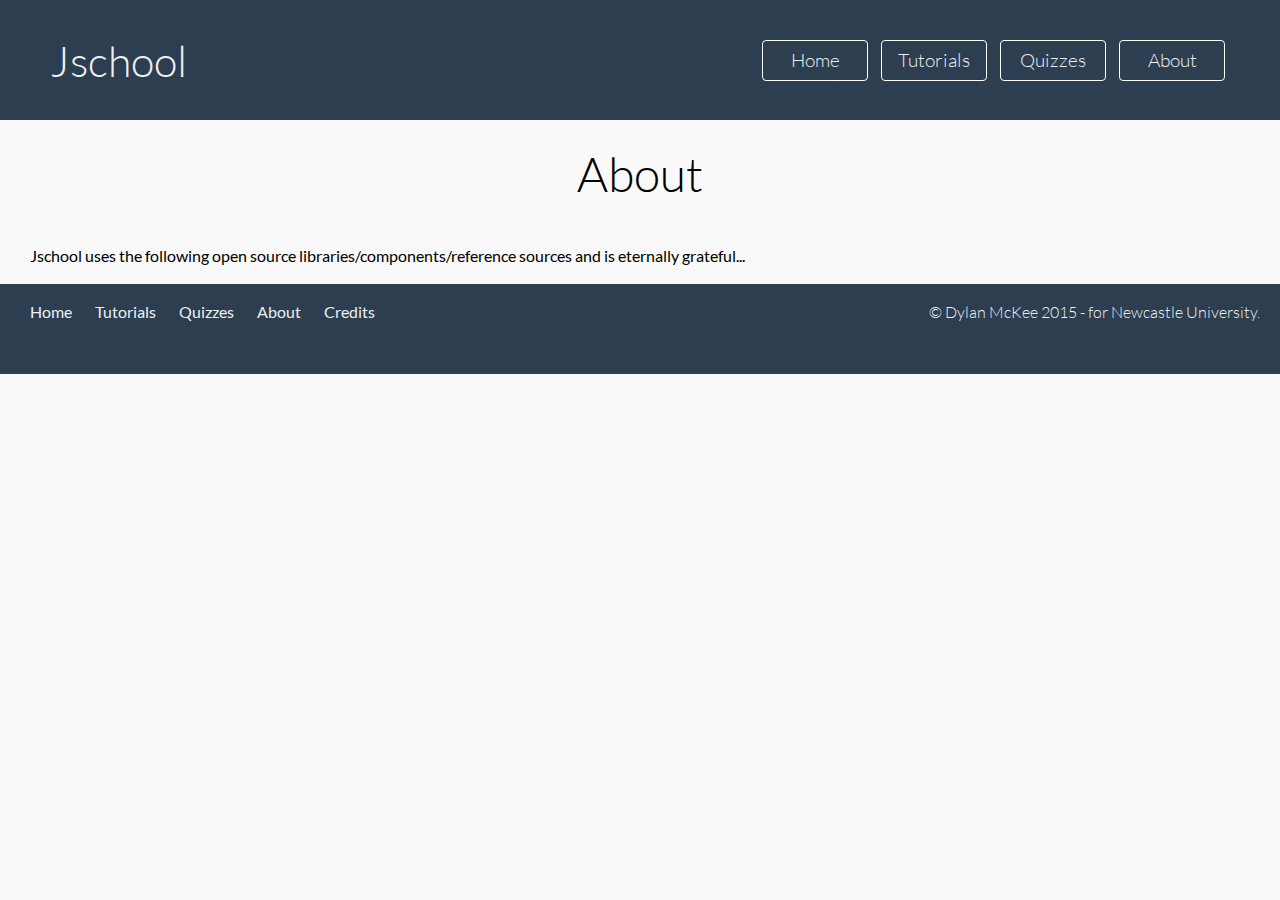
==== about.html @ 1df5b049 "About page" ====
<!DOCTYPE html>
<html>
  <head>
    <meta charset="utf-8">
    <title>About | Jschool</title>
    <link type="text/css" rel="stylesheet" href="css/style.css">
    <link rel="shortcut icon" href="images/js-icon.png" type="image/x-icon">
  </head>
  <body>
    <header>
        <!-- Page header containing logo/site title, with a navbar
        nested inside of it-->
        <a href="index.html"><h1 id="header-logo">Jschool</h1></a>

        <!-- Navbar in the semantically nice nav element -->
        <nav>
            <ul>
                <li><a href="index.html">Home</a></li>
                <li><a href="index.html#tutorial-section">Tutorials</a></li>
                <li><a href="quizzes.html">Quizzes</a></li>
                <li><a href="about.html">About</a></li>
            </ul>
        </nav>
    </header>

    <section class="lead">
        <h1>About</h1>
    </section>

    <section>
        <p>Jschool uses the following open source libraries/components/reference sources and is eternally grateful...</p>
    </section>


    <!-- Consistent footer containing links and other information -->
    <footer>
        <ul>
            <li><a href="index.html">Home</a></li>
            <li><a href="index.html#tutorial-section">Tutorials</a></li>
            <li><a href="quizzes.html">Quizzes</a></li>
            <li><a href="about.html">About</a></li>
            <li><a href="credits.html">Credits</a></li>
        </ul>
        <p>&copy; Dylan McKee 2015 - for Newcastle University.</p>
    </footer>

    <!-- linking JavaScript at the end for page load speed benefits.
        Using RequireJS has meant that I only need to link one file into the actual
        HTML, allowing my HTML to be semantically beautiful.
        I can also load JavaScript in Async, which is ideal to speed up loading,
        again thanks to RequireJS.
    -->
    <script data-main="js/main" type="text/javascript" src="js/lib/require.js" async></script>
  </body>
</html>
---- css/style.css ----
/* style.css is a stylesheet for the Jschool website,
    created by Dylan McKee on 15/04/2015  */

/* Using imports in the CSS file to keep my HTML as semantically clean as possible
    and not clutter it up with link tags */
/* Import reset stylesheet (taken from http://meyerweb.com/eric/tools/css/reset/) */
@import url("reset.css");


/* Import font dependencies from the fonts stylesheet */
@import url("fonts.css");

/* Body styles affect everything in the document - so very simply setting background-color and font up */
body {

    /* A slightly off white background colour, in keeping with flat design */
    background-color: #f9f9f9;

    /* Web safe modern font stack */
    font-family: 'Lato';
}

/* The header section is at the top of every page and contains logo and nav, in a coloured 'banner' */
header {
    /* A dark blue background for the banner, with some padding around it to give it proper shape/size */
    background-color: #2c3e50;
    /* the header needs a minimum height so that desktop sized screens display it properly */
    min-height: 70px;
    /* some padding means logos/links don't collide with the sides of the viewport */
    padding: 10px 50px;
    padding-top: 40px;
}

/* Navigation element is present within the header tag on every page and contains a list of nav links */
nav {
    /* nav needs to be displayed to the right of the logo within the banner, so display inline where there's space */
    display: inline;
    font-weight: 300;
}

/* header logo is the large logo on the top left of the page within the header banner */
#header-logo {
    /* give it a large thin font, with light colour to contrast with the dark blue banner background */
    color: #ecf0f1;
    font-size: 32pt;
    display: inline;
    font-weight: 300;
}

/* links within the header don't want an ugly underline, they simply need a nice visible white colour */
header a {
    text-decoration: none;
    color: #ecf0f1;
}

/* the navigation links must be floated to the right of the logo, and the list they're in doesn't require style (in the way of bullet points) */
nav ul {
    list-style: none;
    float: right;
}

/* nagiation 'list' items need to display inline next to each other, with a button style box around them, with rounded corners, and the link title in the center */
nav ul li {
    display: inline-block;
    font-size: 14pt;
    padding: 10px;
    border: 1px white solid;
    border-radius: 4px;
    margin-left: 5px;
    margin-right: 5px;
    min-width: 84px;
    text-align: center;
}

/* navigation link buttons need to change their background colour when hovered over to show they're selected */
nav ul li:hover {
    background-color: #34495e;
}

/* the footer is a banner bar present at the bottom of every page, with the same colour as the header banner */
footer {
    min-height: 50px;
    background-color: #2c3e50;
    color: #ecf0f1;
    padding: 20px;
}

/* the footer paragraph contains credit notice, and must be in a light font on teh right hand side,
    aligned vertiacally with the links on the left hand of the footer (when on a desktop sized viewport) */
footer p {
    font-weight: 200;
    float: right;
    text-align: right;
    position: relative;
    top: -16px;
}

/* footer links are displayed in a horizontal manner with some seperation between them */
footer > ul > li {
    display: inline;
    margin-left: 10px;
    margin-right: 10px;
}

/* footer links need to be visable on a dark background, and don't want any underlining */
footer a {
    text-decoration: none;
    font-weight: normal;
    color: #ecf0f1;
}

/* hovered footer links go a little lighter to show the user they're hovered */
footer a:hover {
    color: #f9f9f9;
}

/* sections all require some padding to ensure their contents don't bump into the walls
    of the viewport in any manner */
section {
    padding: 20px 30px;
}

/* A good size heading, with padding around it to give extra prominence */
h1 {
    font-size: 36pt;
    padding-top: 10px;
    padding-bottom: 10px;
}

/* lead text needs to be large and light, and centered, for prominence */
.lead {
    text-align: center;
    font-weight: 300;
    font-size: 16pt;
}

/* individual paragraph elements want extra spacing (vertically) to make them
    more readable */
.lead p {
    padding-top: 5px;
    padding-bottom: 5px;
}

/* all section links should be in a dark blue colour, with bold text, but no underline */
section a {
    color: #2c3e50;
    text-decoration: none;
    font-weight: bolder;
}

/* change to being underlined on hover to show their state to the user */
section a:hover {
    text-decoration: underline;
}

/* the grid is to contain div's - tiled out from the center */
.grid {
    text-align: center;
}

/* divs within the grid must have a max width suitable for small screens,
    and must display inline-block (to physically be in grid form, resizable
    as the browser resizes). They have a dark blue border around them, with
    rounded corners */
.grid > div {
    max-width: 300px;
    width: 100%;
    border: 1px #2c3e50 solid;
    padding: 20px;
    margin: 10px 10px;
    border-radius: 5px;
    display: inline-block;
    vertical-align: top;
}

/* grid items have a prominent bold heading */
.grid > div > h3 {
    font-size: 16pt;
    font-weight: bold;
    text-align: center;
    margin-bottom: 10px;
}

/* text needs spaced properly between the grid item's heading and borders */
.grid > div > p {
    margin-top: 20px;
    margin-bottom: 30px;
}


#tutorial-section > div > div > i{
    color: #f9f9f9;
    background-color: #2c3e50;
    padding: 20px;
    border-radius: 10px;
    font-size: 40px;
    min-width: 40px;
}

/* a re-usable rounded button to apply to link elements, with a green background colour */
.rounded-button {
    background-color: #27ae60;
    text-transform: uppercase;
    color: #f9f9f9;
    padding: 10px 35px;
    border: 1px #f9f9f9 solid;
    border-radius: 20px;
    text-decoration: none;
    font-weight: 200;
}

/* the button turns a lighter green when hoevered, and its text goes bolder (but not underlined) */
.rounded-button:hover {
    background-color: #2ecc71;
    text-decoration: none;
    font-weight: bolder;
}

/* Quiz styles */
/* question text is to contain the text for the question - medium weighted, fairly large */
#question-text {
    font-weight: 400;
    font-size: 26pt;
    margin-top: 20px;
}

/* the title of the quiz - large, bold, prominent */
#quiz-title {
    margin-bottom: 20px;
    font-weight: bold;
    font-size: 35pt;
}

/* a slightly rounded, wide button - to hold possible quiz answer choices */
.answer-button, .answer-button:visited {
    text-align: center;
    padding: 10px;
    font-weight: 200;
    font-size: 14pt;
    background-color: #34495e;
    color: #f9f9f9;
    border-radius: 5px;
    margin-top: 10px;
    margin-bottom: 10px;
    display: block;
    text-decoration: none;
    margin-left: auto;
    margin-right: auto;
    max-width: 350px;
}

/* the button goes a ligter blue when hovered over to indicate to the user that they're about to select that answer */
.answer-button:hover {
    background-color: #4C6C8B;
}

/* a section below the quiz that contains the quiz question number, in the center */
#progress-update {
    text-align: center;
    font-weight: 200;
}

/* the progress bar in the progress section doesn't want to be *too* wide */
#progress-update > progress{
    max-width: 300px;
}

/* quiz completion styles */
#quiz-complete {
    text-align: center;
    font-weight: 200;
}

#quiz-complete > p {
    font-size: 28pt;
    padding: 20px;
}

#quiz-complete #result-saved-string {
    font-size: 15pt;
}

#quiz-complete > a {
    font-size: 16pt;
    font-weight: 200;
    text-decoration: none;
    color: #2c3e50;
}

#social-links a {
    padding: 15px;
    color: #f9f9f9;
    margin-right: 10px;
    border-radius: 5px;
    text-decoration: none;
    width: 100%;
    max-width: 180px;
    display: inline-block;
    margin-bottom: 10px;
}

#social-links a#facebook-button {
    background-color: #3b5998;
}

#social-links a#twitter-button {
    background-color: #55acee;
}

#quiz-complete > i {
    /* colour a nice flat green colour since it's a positive icon */
    color: #2ecc71;
    font-size: 90pt;
}

#social-links {
    padding: 20px;
}

/* Quizzes page styles */
.quiz-status {
    color: #27ae60;
    font-weight: 200;
}

#quiz-clear-section {
    text-align: center;
    margin: 20px;
}


.red-button {
    background-color: #c0392b;
}

.red-button:hover {
    background-color: #e74c3c;
}

/* Credits */
/* define rolling credits that look like movie credits, scrolling down from the
    top of the screen (then stopping) */
@-webkit-keyframes creditroll {
    from {top: -100%;}
    to {top: 0;}
}

@keyframes creditroll {
    from {top: -100%;}
    to {top: 0;}
}

/* a container for the scrolling credits, position relative (to contain the
    position absolute credits), and with a concrete height so the animations
    can work properly */
#scrolling-credits {
    overflow: hidden;
    position: relative;
    height: 420px;
}

/* the div is what actually scrolls - by applying the creditroll animation defined
    above. Position absolute to make the 'top' property work as required,
    and width set to provide sufficient padding at runtime thanks to the
    CSS3 calc function */
#scrolling-credits > div {
    position: absolute;
    text-align: center;
    margin-left: auto;
    margin-right: auto;
    width: calc(100% - 50px);
    line-height: 200%;
            -webkit-animation-name: creditroll;
                    animation-name: creditroll;
            -webkit-animation-duration: 3s;
                    animation-duration: 3s;
                    -webkit-animation-direction: forwards;
                            animation-direction: forwards;

}

/* style the credit's text up */
#scrolling-credits > div > p {
    font-weight: 200;
    font-size: 16pt;

}

/* Generic animations - cross browser support prefixes generated with http://pleeease.io/play/ */
/* define the fade out animations */
@-webkit-keyframes fadeout {
    from {opacity: 1;filter: alpha(opacity=100);}
    to {opacity: 0;filter: alpha(opacity=0);}
}

@keyframes fadeout {
    from {opacity: 1;filter: alpha(opacity=100);}
    to {opacity: 0;filter: alpha(opacity=0);}
}

/* a generic class that performs the fade out animation defined above */
.fade-out {
    -webkit-animation-name: fadeout;
            animation-name: fadeout;
    -webkit-animation-direction: forwards;
            animation-direction: forwards;
    -webkit-animation-duration: 1s;
            animation-duration: 1s;
}

/* define the fade in animations */
@-webkit-keyframes fadein {
    from {opacity: 0;filter: alpha(opacity=0);}
    to {opacity: 100;filter: alpha(opacity=1);}
}

@keyframes fadein {
    from {opacity: 0;filter: alpha(opacity=0);}
    to {opacity: 100;filter: alpha(opacity=1);}
}

/* a generic class that performs the fade in animation defined above */
.fade-in {
    -webkit-animation-name: fadein;
            animation-name: fadein;
    -webkit-animation-direction: forwards;
            animation-direction: forwards;
    -webkit-animation-duration: 1s;
            animation-duration: 1s;
}


/* Media queries for screens smaller than standard desktop */
@media screen and (max-width: 745px) {
    /* below 745px, a collision between links and credit in the footer occurs,
        stop this from happening by displaying it in a block instead of floating */
    footer p {
        margin-top: 16px;
        float: none;
        text-align: center;
        position: inherit;
    }

    /* display the list of links in block form, centered, with a decent amount of spacing between them vertically */
    footer > ul > li {
        text-align: center;
        margin-right: 10px;
        display: block;
        margin-top: 10px;
    }

    /* display the nav links in the header in block form, unfloated, with some vertical spacing between them */
    nav ul {
        float: none;
    }

    nav ul li {
        display: block;
        margin-top: 10px;
    }

    /* credits need a longer run on smaller screens due to text wrapping - increase the height */
    #scrolling-credits {
        height: 720px;
    }

}
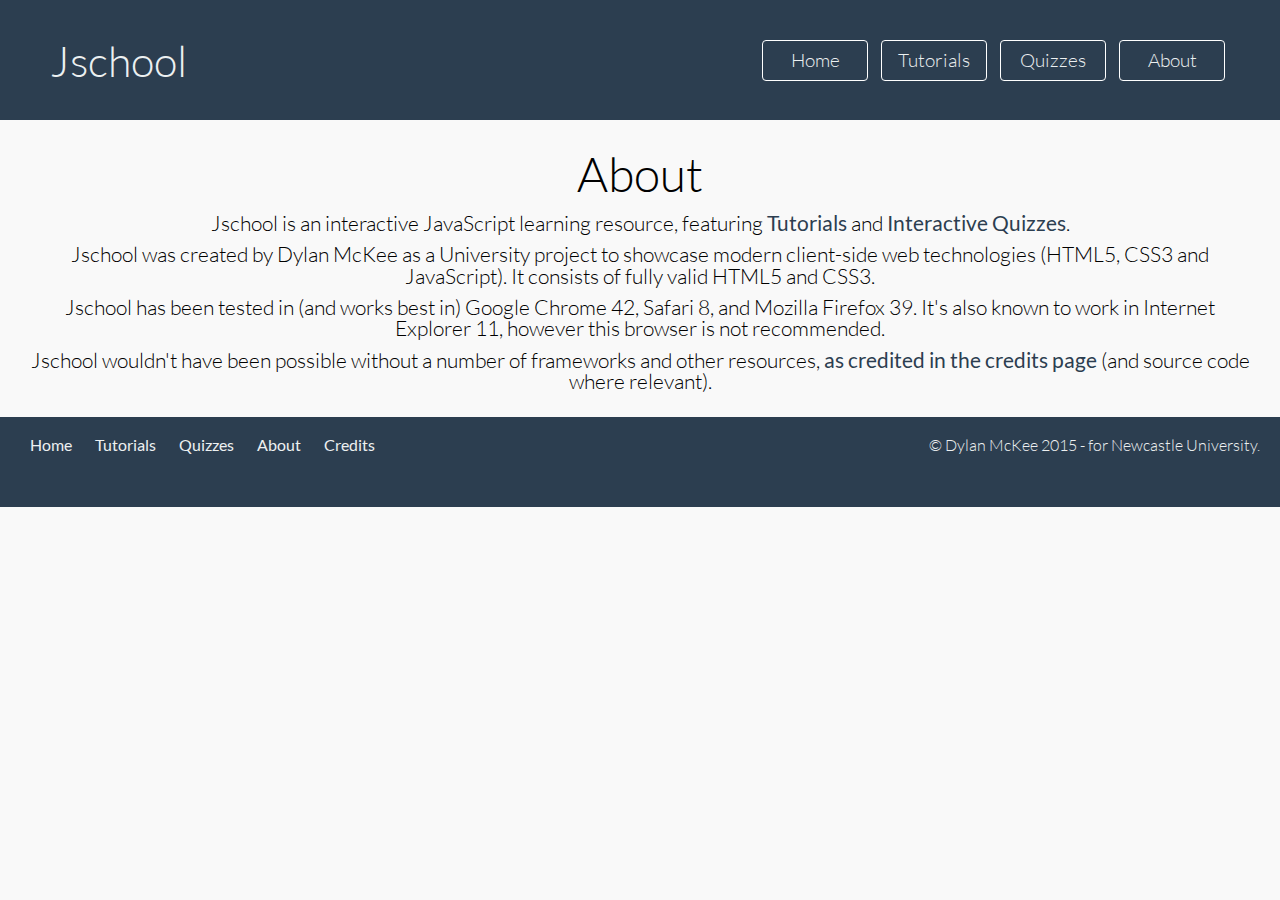
==== commit fdd1b748: "Improvements" ====
--- a/about.html
+++ b/about.html
@@ -25,10 +25,10 @@
 
     <section class="lead">
         <h1>About</h1>
-    </section>
-
-    <section>
-        <p>Jschool uses the following open source libraries/components/reference sources and is eternally grateful...</p>
+        <p>Jschool is an interactive JavaScript learning resource, featuring <a href="index.html#tutorial-section">Tutorials</a> and <a href="quizzes.html">Interactive Quizzes</a>.</p>
+        <p>Jschool was created by Dylan McKee as a University project to showcase modern client-side web technologies (HTML5, CSS3 and JavaScript). It consists of fully valid HTML5 and CSS3.</p>
+        <p>Jschool has been tested in (and works best in) Google Chrome 42, Safari 8, and Mozilla Firefox 39. It's also known to work in Internet Explorer 11, however this browser is not recommended.</p>
+        <p>Jschool wouldn't have been possible without a number of frameworks and other resources, <a href="credits.html">as credited in the credits page</a> (and source code where relevant).</p>
     </section>
 
 
--- a/css/style.css
+++ b/css/style.css
@@ -9,6 +9,11 @@
 
 /* Import font dependencies from the fonts stylesheet */
 @import url("fonts.css");
+
+
+/* Import the theme that highlight.js requires for syntax colouring */
+@import url("highlightjs-theme.css");
+
 
 /* Body styles affect everything in the document - so very simply setting background-color and font up */
 body {
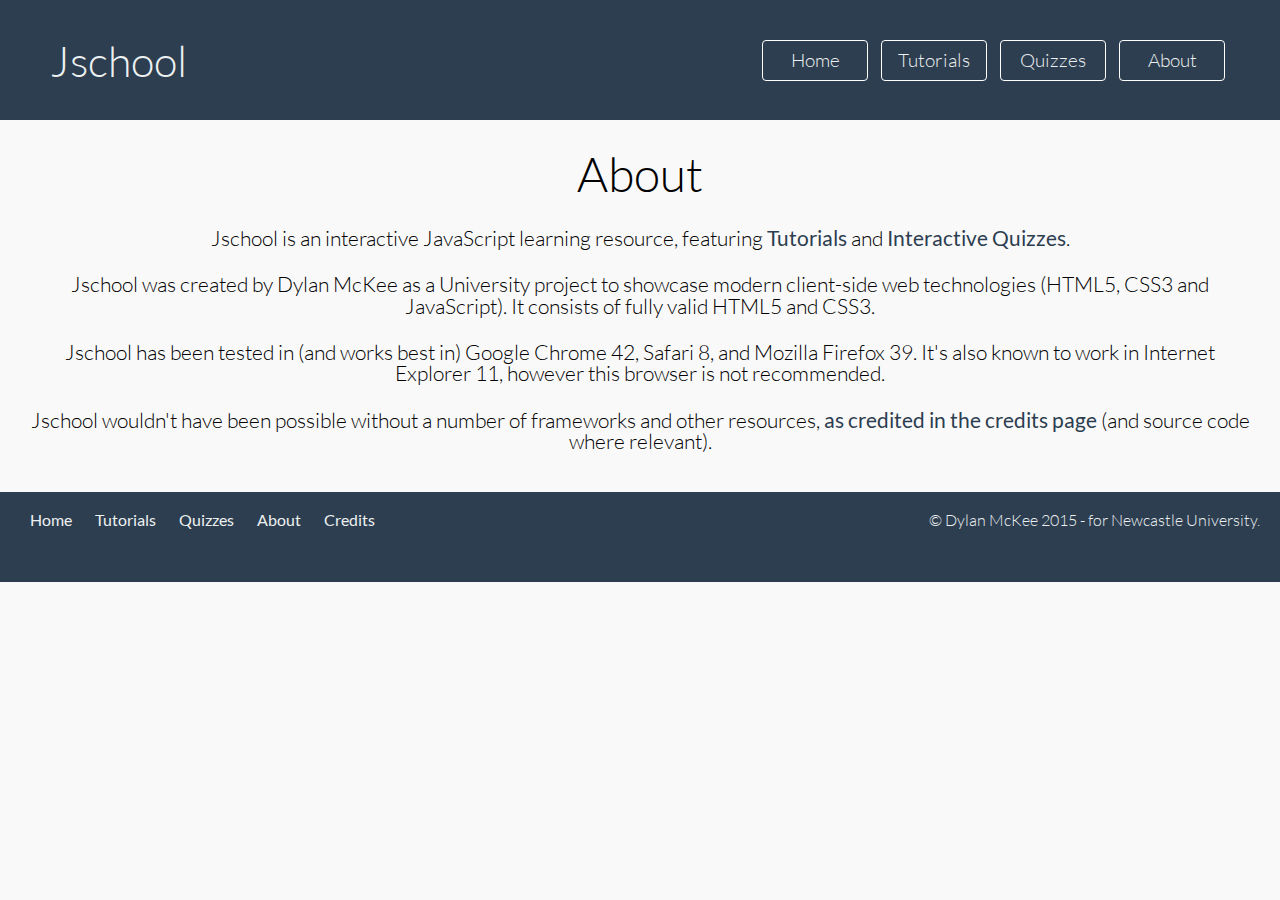
==== commit 53aeab02: "tidies" ====
--- a/about.html
+++ b/about.html
@@ -23,7 +23,7 @@
         </nav>
     </header>
 
-    <section class="lead">
+    <section class="lead about fade-in">
         <h1>About</h1>
         <p>Jschool is an interactive JavaScript learning resource, featuring <a href="index.html#tutorial-section">Tutorials</a> and <a href="quizzes.html">Interactive Quizzes</a>.</p>
         <p>Jschool was created by Dylan McKee as a University project to showcase modern client-side web technologies (HTML5, CSS3 and JavaScript). It consists of fully valid HTML5 and CSS3.</p>
--- a/css/style.css
+++ b/css/style.css
@@ -144,6 +144,12 @@
 .lead p {
     padding-top: 5px;
     padding-bottom: 5px;
+}
+
+/* about page paragraphs require decent vertical spacing */
+.about p {
+    margin-top: 15px;
+    margin-bottom: 15px;
 }
 
 /* all section links should be in a dark blue colour, with bold text, but no underline */
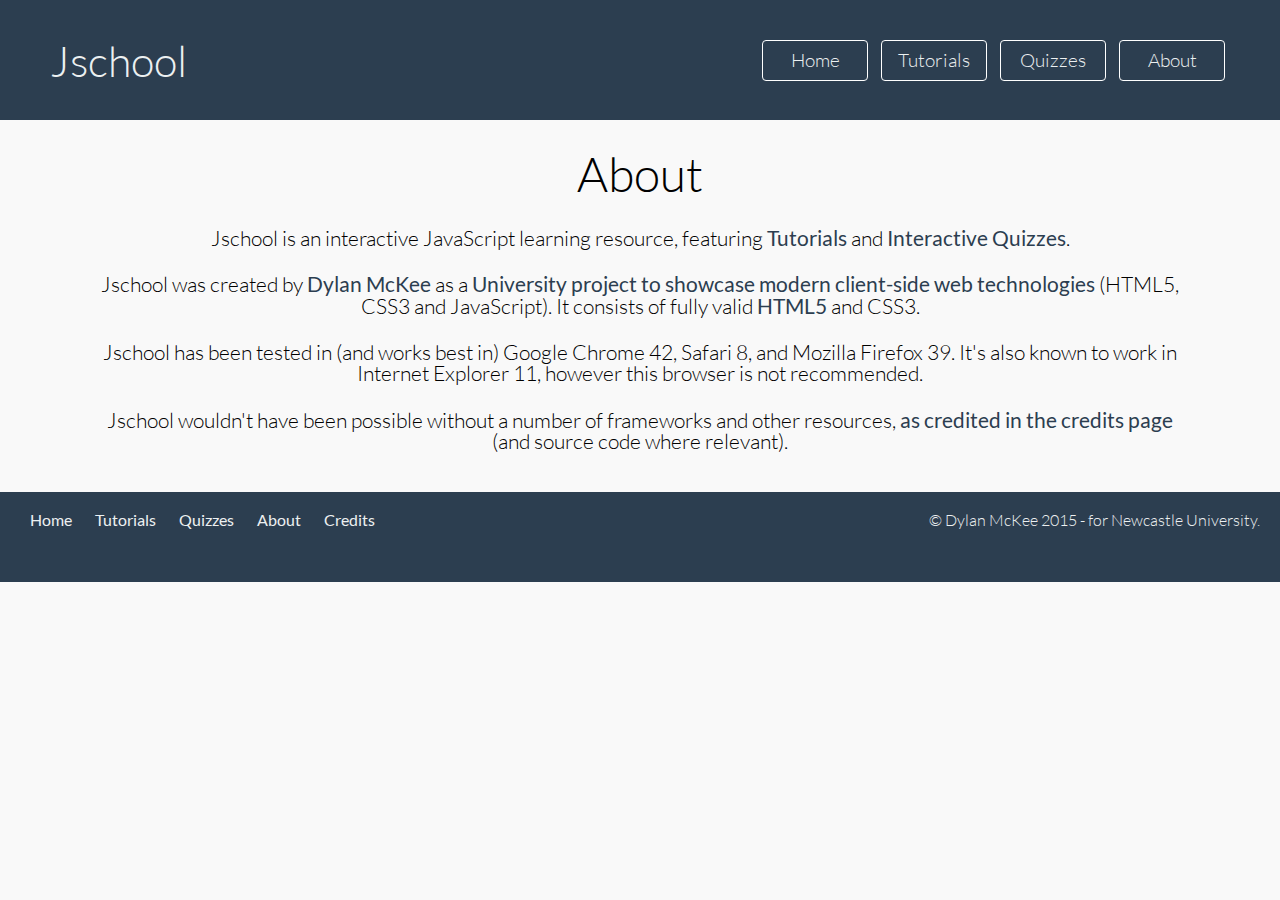
==== commit daa6adf7: "About page linking" ====
--- a/about.html
+++ b/about.html
@@ -1,55 +1,66 @@
 <!DOCTYPE html>
 <html>
-  <head>
+<head>
     <meta charset="utf-8">
+    <meta name="viewport" content="width=device-width">
     <title>About | Jschool</title>
     <link type="text/css" rel="stylesheet" href="css/style.css">
     <link rel="shortcut icon" href="images/js-icon.png" type="image/x-icon">
-  </head>
-  <body>
-    <header>
-        <!-- Page header containing logo/site title, with a navbar
-        nested inside of it-->
-        <a href="index.html"><h1 id="header-logo">Jschool</h1></a>
+</head>
+<body>
+<header>
+    <!-- Page header containing logo/site title, with a navigation bar
+    nested inside of it-->
+    <a href="index.html"><h1 id="header-logo">Jschool</h1></a>
 
-        <!-- Navbar in the semantically nice nav element -->
-        <nav>
-            <ul>
-                <li><a href="index.html">Home</a></li>
-                <li><a href="index.html#tutorial-section">Tutorials</a></li>
-                <li><a href="quizzes.html">Quizzes</a></li>
-                <li><a href="about.html">About</a></li>
-            </ul>
-        </nav>
-    </header>
-
-    <section class="lead about fade-in">
-        <h1>About</h1>
-        <p>Jschool is an interactive JavaScript learning resource, featuring <a href="index.html#tutorial-section">Tutorials</a> and <a href="quizzes.html">Interactive Quizzes</a>.</p>
-        <p>Jschool was created by Dylan McKee as a University project to showcase modern client-side web technologies (HTML5, CSS3 and JavaScript). It consists of fully valid HTML5 and CSS3.</p>
-        <p>Jschool has been tested in (and works best in) Google Chrome 42, Safari 8, and Mozilla Firefox 39. It's also known to work in Internet Explorer 11, however this browser is not recommended.</p>
-        <p>Jschool wouldn't have been possible without a number of frameworks and other resources, <a href="credits.html">as credited in the credits page</a> (and source code where relevant).</p>
-    </section>
-
-
-    <!-- Consistent footer containing links and other information -->
-    <footer>
+    <!-- navigation bar in the semantically nice nav element -->
+    <nav>
         <ul>
             <li><a href="index.html">Home</a></li>
             <li><a href="index.html#tutorial-section">Tutorials</a></li>
             <li><a href="quizzes.html">Quizzes</a></li>
             <li><a href="about.html">About</a></li>
-            <li><a href="credits.html">Credits</a></li>
         </ul>
-        <p>&copy; Dylan McKee 2015 - for Newcastle University.</p>
-    </footer>
+    </nav>
+</header>
 
-    <!-- linking JavaScript at the end for page load speed benefits.
-        Using RequireJS has meant that I only need to link one file into the actual
-        HTML, allowing my HTML to be semantically beautiful.
-        I can also load JavaScript in Async, which is ideal to speed up loading,
-        again thanks to RequireJS.
-    -->
-    <script data-main="js/main" type="text/javascript" src="js/lib/require.js" async></script>
-  </body>
+<section class="lead about fade-in">
+    <h1>About</h1>
+
+    <p>Jschool is an interactive JavaScript learning resource, featuring <a
+            href="index.html#tutorial-section">Tutorials</a> and <a href="quizzes.html">Interactive Quizzes</a>.</p>
+
+    <p>Jschool was created by <a href="http://dylanmckee.co.uk" target="_blank">Dylan McKee</a>
+         as a <a href="http://www.ncl.ac.uk/computing/study/module/CSC1026" target="_blank">University project to showcase modern client-side web technologies</a>
+        (HTML5, CSS3 and JavaScript). It consists of fully valid <a href="https://validator.w3.org/" target="_blank">HTML5</a>
+         and CSS3.</p>
+
+    <p>Jschool has been tested in (and works best in) Google Chrome 42, Safari 8, and Mozilla Firefox 39. It's also
+        known to work in Internet Explorer 11, however this browser is not recommended.</p>
+
+    <p>Jschool wouldn't have been possible without a number of frameworks and other resources, <a href="credits.html">as
+        credited in the credits page</a> (and source code where relevant).</p>
+</section>
+
+
+<!-- Consistent footer containing links and other information -->
+<footer>
+    <ul>
+        <li><a href="index.html">Home</a></li>
+        <li><a href="index.html#tutorial-section">Tutorials</a></li>
+        <li><a href="quizzes.html">Quizzes</a></li>
+        <li><a href="about.html">About</a></li>
+        <li><a href="credits.html">Credits</a></li>
+    </ul>
+    <p>&copy; Dylan McKee 2015 - for Newcastle University.</p>
+</footer>
+
+<!-- linking JavaScript at the end for page load speed benefits.
+    Using RequireJS has meant that I only need to link one file into the actual
+    HTML, allowing my HTML to be semantically beautiful.
+    I can also load JavaScript in Async, which is ideal to speed up loading,
+    again thanks to RequireJS.
+-->
+<script data-main="js/main" type="text/javascript" src="js/lib/require.js" async></script>
+</body>
 </html>
--- a/css/style.css
+++ b/css/style.css
@@ -1,84 +1,126 @@
 /* style.css is a stylesheet for the Jschool website,
-    created by Dylan McKee on 15/04/2015  */
+    created by Dylan McKee on 15/04/2015
+
+    Colours are inspired by Flat UI Colors (http://flatuicolors.com/)
+
+*/
 
 /* Using imports in the CSS file to keep my HTML as semantically clean as possible
     and not clutter it up with link tags */
+
 /* Import reset stylesheet (taken from http://meyerweb.com/eric/tools/css/reset/) */
 @import url("reset.css");
 
-
 /* Import font dependencies from the fonts stylesheet */
 @import url("fonts.css");
 
-
-/* Import the theme that highlight.js requires for syntax colouring */
+/* Import the theme that highlight.js requires for syntax colouring
+    (taken from https://github.com/isagalaev/highlight.js/blob/master/src/styles/railscasts.css)*/
 @import url("highlightjs-theme.css");
+
+/* Import animation classes from the animations stylesheet */
+@import url("animations.css");
 
 
 /* Body styles affect everything in the document - so very simply setting background-color and font up */
 body {
-
     /* A slightly off white background colour, in keeping with flat design */
     background-color: #f9f9f9;
 
     /* Web safe modern font stack */
-    font-family: 'Lato';
+    font-family: 'Lato', sans-serif;
+
 }
 
 /* The header section is at the top of every page and contains logo and nav, in a coloured 'banner' */
 header {
     /* A dark blue background for the banner, with some padding around it to give it proper shape/size */
     background-color: #2c3e50;
+
     /* the header needs a minimum height so that desktop sized screens display it properly */
     min-height: 70px;
+
     /* some padding means logos/links don't collide with the sides of the viewport */
-    padding: 10px 50px;
-    padding-top: 40px;
+    padding: 40px 50px 10px;
+
+    /* a light font makes the logo/nav links look good! */
+    font-weight: 300;
+
 }
 
 /* Navigation element is present within the header tag on every page and contains a list of nav links */
 nav {
     /* nav needs to be displayed to the right of the logo within the banner, so display inline where there's space */
     display: inline;
-    font-weight: 300;
+
 }
 
 /* header logo is the large logo on the top left of the page within the header banner */
 #header-logo {
-    /* give it a large thin font, with light colour to contrast with the dark blue banner background */
+    /* give it a large font, with light colour to contrast with the dark blue banner background */
     color: #ecf0f1;
+
+    /* a large font is needed for the logo */
     font-size: 32pt;
+
+    /* the logo needs to be displayed inline so that it can be physically 'next to/opposite' the nav */
     display: inline;
-    font-weight: 300;
+
 }
 
 /* links within the header don't want an ugly underline, they simply need a nice visible white colour */
 header a {
+    /* links don't want to (normally) be underlined! */
     text-decoration: none;
+
+    /* links are in a tasteful dark blue colour */
     color: #ecf0f1;
+
 }
 
 /* the navigation links must be floated to the right of the logo, and the list they're in doesn't require style (in the way of bullet points) */
 nav ul {
+    /* navigation items don't want bullet points */
     list-style: none;
+
+    /* the nav bar is to be shown on the right (on large desktop sized viewports) */
     float: right;
-}
-
-/* nagiation 'list' items need to display inline next to each other, with a button style box around them, with rounded corners, and the link title in the center */
+
+}
+
+/* navigation 'list' items need to display inline next to each other, with a button style box around them, with rounded corners, and the link title in the center */
 nav ul li {
+    /* display inline whilst there's room on screen
+        (which should be always thanks to our media queries later on...) */
     display: inline-block;
+
+    /* a body-ish font size */
     font-size: 14pt;
+
+    /* padding makes for good 'button like' elements */
     padding: 10px;
+
+    /* add a small white border again to make the 'button' effect */
     border: 1px white solid;
+
+    /* rounded corners look cool and modern */
     border-radius: 4px;
+
+    /* vertical margins give good separation between buttons in the nav bar */
     margin-left: 5px;
     margin-right: 5px;
+
+    /* min width to ensure really small titles don't 'disappear' */
     min-width: 84px;
-    text-align: center;
+
+    /* put 'button' titles in the center of them */
+    text-align: center;
+
 }
 
 /* navigation link buttons need to change their background colour when hovered over to show they're selected */
 nav ul li:hover {
+    /* indicate the currently selected button on hover with a lighter background colour */
     background-color: #34495e;
 }
 
@@ -88,26 +130,29 @@
     background-color: #2c3e50;
     color: #ecf0f1;
     padding: 20px;
+
 }
 
 /* the footer paragraph contains credit notice, and must be in a light font on teh right hand side,
-    aligned vertiacally with the links on the left hand of the footer (when on a desktop sized viewport) */
+    aligned vertically with the links on the left hand of the footer (when on a desktop sized viewport) */
 footer p {
     font-weight: 200;
     float: right;
     text-align: right;
     position: relative;
     top: -16px;
-}
-
-/* footer links are displayed in a horizontal manner with some seperation between them */
+
+}
+
+/* footer links are displayed in a horizontal manner with some separated between them */
 footer > ul > li {
     display: inline;
     margin-left: 10px;
     margin-right: 10px;
-}
-
-/* footer links need to be visable on a dark background, and don't want any underlining */
+
+}
+
+/* footer links need to be visible on a dark background, and don't want any underlining */
 footer a {
     text-decoration: none;
     font-weight: normal;
@@ -122,356 +167,683 @@
 /* sections all require some padding to ensure their contents don't bump into the walls
     of the viewport in any manner */
 section {
+    /* padding so that text isn't touching container walls */
     padding: 20px 30px;
+
+    /* sections of text are unpleasant to read after ~1100px, so constrain width to a comfortable maximum */
+    max-width: 1100px;
+
+    /* over this max width, sections must be centered nicely */
+    margin-left: auto;
+    margin-right: auto;
 }
 
 /* A good size heading, with padding around it to give extra prominence */
 h1 {
+    /* large font size for large headings */
     font-size: 36pt;
+
+    /* padding to give extra spacing showing visual significance */
     padding-top: 10px;
     padding-bottom: 10px;
 }
 
 /* lead text needs to be large and light, and centered, for prominence */
 .lead {
-    text-align: center;
+    /* lead text must be centered */
+    text-align: center;
+
+    /* mid-weight fonts for prominence */
     font-weight: 300;
+
+    /* a decently sized font - slightly larger than typical body */
     font-size: 16pt;
+
 }
 
 /* individual paragraph elements want extra spacing (vertically) to make them
     more readable */
 .lead p {
+    /* some vertical padding between paragraphs */
     padding-top: 5px;
     padding-bottom: 5px;
+
 }
 
 /* about page paragraphs require decent vertical spacing */
 .about p {
+    /* about page paragraphs are especially important so need
+        extra vertical spacing - via margins */
     margin-top: 15px;
     margin-bottom: 15px;
+
 }
 
 /* all section links should be in a dark blue colour, with bold text, but no underline */
 section a {
+    /* cool dark blue colour */
     color: #2c3e50;
+
+    /*don't underline */
     text-decoration: none;
+
+    /* make links slightly bolder however to increase prominence */
     font-weight: bolder;
+
 }
 
 /* change to being underlined on hover to show their state to the user */
 section a:hover {
+    /* underline on hover to highlight the user's action */
     text-decoration: underline;
+
 }
 
 /* the grid is to contain div's - tiled out from the center */
 .grid {
-    text-align: center;
+    /* align all grid content to center */
+    text-align: center;
+
 }
 
 /* divs within the grid must have a max width suitable for small screens,
     and must display inline-block (to physically be in grid form, resizable
-    as the browser resizes). They have a dark blue border around them, with
+    as the browser re-sizes). They have a dark blue border around them, with
     rounded corners */
 .grid > div {
+    /* divs in the grid need to have a max width to scale up to */
     max-width: 300px;
+
+    /* attempt to reach max width (as long as the viewport isn't smaller than it) */
     width: 100%;
+
+    /* a small solid dark blue border */
     border: 1px #2c3e50 solid;
+
+    /* pad the content out for better readability */
     padding: 20px;
+
+    /* margins provide separation within the grid */
     margin: 10px 10px;
+
+    /* round off corners - they look cool! */
     border-radius: 5px;
+
+    /* inline-block attempts inline display until there's not enough room,
+        then switches to block - just what we require for the grid */
     display: inline-block;
+
+    /* align toward the top of the grid where possible/necessary
+        (i.e. where grid elements have different mismatched heights) */
     vertical-align: top;
+
 }
 
 /* grid items have a prominent bold heading */
 .grid > div > h3 {
+    /* headings require a larger font than body */
     font-size: 16pt;
+
+    /* bold font increases prominence too */
     font-weight: bold;
-    text-align: center;
+
+    /* align headings to the center */
+    text-align: center;
+
+    /* and give some spacing between the body paragraph that's about to follow */
     margin-bottom: 10px;
+
 }
 
 /* text needs spaced properly between the grid item's heading and borders */
 .grid > div > p {
+    /* give some good vertical spacing between the 'body' text of the grid
+        elements, that contain descriptions and the like, and the other grid elements
+        like headings and links */
     margin-top: 20px;
     margin-bottom: 30px;
-}
-
-
-#tutorial-section > div > div > i{
+
+}
+
+/* tutorial icons must be dark blue rounded items, with a light foreground colour */
+#tutorial-section > div > div > i {
+    /* a light off-white 'flat' foreground colour */
     color: #f9f9f9;
+
+    /* a dark blue background colour */
     background-color: #2c3e50;
+
+    /* padding makes the icon surrounds sufficiently large */
     padding: 20px;
+
+    /* give them rounded corners for coolness */
     border-radius: 10px;
+
+    /* make icons large! */
     font-size: 40px;
+
+    /* and make the icon containers at least as large as the icons themselves */
     min-width: 40px;
-}
-
-/* a re-usable rounded button to apply to link elements, with a green background colour */
+
+}
+
+/* a re-usable rounded 'button' to apply to link elements, with a green background colour */
 .rounded-button {
+    /* give a positively flat mid-green background colour */
     background-color: #27ae60;
+
+    /* button text must be UPPERCASE for impact! */
     text-transform: uppercase;
+
+    /* button text in a flat off-white */
     color: #f9f9f9;
+
+    /* padding turns a standard link into a cool 'button' looking element */
     padding: 10px 35px;
+
+    /* a small off-white border for emphasis */
     border: 1px #f9f9f9 solid;
+
+    /* lots of border radius leading to very rounded corners */
     border-radius: 20px;
+
+    /* don't underline button link text! */
     text-decoration: none;
+
+    /* light text looks cooler */
     font-weight: 200;
-}
-
-/* the button turns a lighter green when hoevered, and its text goes bolder (but not underlined) */
+
+}
+
+/* the button turns a lighter green when hovered, and its text goes bolder (but not underlined) */
 .rounded-button:hover {
+    /* make the button go a lighter green (in terms of background) */
     background-color: #2ecc71;
+
+    /* still don't underline... */
     text-decoration: none;
+
+    /* however, do go bold for emphasis and to indicate selection! */
     font-weight: bolder;
+
 }
 
 /* Quiz styles */
 /* question text is to contain the text for the question - medium weighted, fairly large */
 #question-text {
+    /* questions in a mid-weight font */
     font-weight: 400;
+
+    /* make them large! */
     font-size: 26pt;
+
+    /* and provide plenty of vertical spacing */
     margin-top: 20px;
+
 }
 
 /* the title of the quiz - large, bold, prominent */
 #quiz-title {
+    /* provide a good level of vertical spacing between neighbouring elements */
     margin-bottom: 20px;
+
+    /* make title bold for emphasis */
     font-weight: bold;
+
+    /* extra large font for headings! */
     font-size: 35pt;
+
 }
 
 /* a slightly rounded, wide button - to hold possible quiz answer choices */
 .answer-button, .answer-button:visited {
-    text-align: center;
+    /* align answer text in the center */
+    text-align: center;
+
+    /* give links decent padding so they appear like 'buttons' */
     padding: 10px;
+
+    /* a light font looks better */
     font-weight: 200;
+
+    /* a medium font size makes answers sufficiently readable */
     font-size: 14pt;
+
+    /* a mid-to-dark blue background colour for the answer 'buttons' */
     background-color: #34495e;
+
+    /* a cool 'flat' off white text colour for answers */
     color: #f9f9f9;
+
+    /* answer 'buttons' need cool rounded corners */
     border-radius: 5px;
-    margin-top: 10px;
-    margin-bottom: 10px;
+
+    /* display in a list of 'blocks' */
     display: block;
+
+    /* don't put underline under button text */
     text-decoration: none;
-    margin-left: auto;
-    margin-right: auto;
+
+    /* margin to give decent vertical spacing, and auto horizontal margin
+        keeps horizontal centering intact */
+    margin: 10px auto;
+
+    /* set a decent max width to avoid stupidly wide buttons! */
     max-width: 350px;
-}
-
-/* the button goes a ligter blue when hovered over to indicate to the user that they're about to select that answer */
+
+}
+
+/* the button goes a lighter blue when hovered over to indicate to the user that they're about to select that answer */
 .answer-button:hover {
+    /* the button background needs to change to a lighter blue to
+        indicate that this is the answer the user is about to select */
     background-color: #4C6C8B;
+
 }
 
 /* a section below the quiz that contains the quiz question number, in the center */
 #progress-update {
-    text-align: center;
+    /* center quiz number and progress bar */
+    text-align: center;
+
+    /* light fonts look better! */
     font-weight: 200;
+
 }
 
 /* the progress bar in the progress section doesn't want to be *too* wide */
-#progress-update > progress{
+#progress-update > progress {
+    /* don't allow the progress bar to get ridiculously sized */
     max-width: 300px;
 }
 
 /* quiz completion styles */
 #quiz-complete {
-    text-align: center;
+    /* center everything */
+    text-align: center;
+
+    /* light fonts look better */
     font-weight: 200;
-}
-
+
+}
+
+/* quiz completion text must be large and well spaced */
 #quiz-complete > p {
+    /* a large font to display a congratulations heading */
     font-size: 28pt;
+
+    /* pad the large heading out for visual significance */
     padding: 20px;
-}
-
+
+}
+
+/* result-saved-string is a smaller bit of text informing the user of the save success */
 #quiz-complete #result-saved-string {
+    /* small font size for less significant informational text */
     font-size: 15pt;
-}
-
+
+}
+
+/* a simple, somewhat small link element */
 #quiz-complete > a {
+    /* a medium font size */
     font-size: 16pt;
+
+    /* light fonts */
     font-weight: 200;
+
+    /* don't underline */
     text-decoration: none;
+
+    /* dark blue link colour */
     color: #2c3e50;
-}
-
+
+}
+
+/* social share buttons are well-padded links with rounded corners and borders */
 #social-links a {
+    /* social links need a light text colour to contrast on the background */
+    color: #f9f9f9;
+
+    /* padding to make them 'button like' rather than just text links */
     padding: 15px;
-    color: #f9f9f9;
+
+    /* provide good vertical separation */
     margin-right: 10px;
+
+    /* round off corners */
     border-radius: 5px;
+
+    /* don't underline */
     text-decoration: none;
+
+    /* scale up to max width where possible */
     width: 100%;
+
+    /* max width to stop buttons becoming unwieldy */
     max-width: 180px;
+
+    /* display next to each other when width permits */
     display: inline-block;
+
+    /* decent vertical spacing between container bottom */
     margin-bottom: 10px;
-}
-
+
+}
+
+/* give the facebook share button the 'facebook blue' background
+    as per http://brandcolors.net/ */
 #social-links a#facebook-button {
+    /* facebook blue background */
     background-color: #3b5998;
-}
-
+
+}
+
+/* give the facebook share button the 'twitter blue' background
+    as per http://brandcolors.net/ */
 #social-links a#twitter-button {
+    /* twitter blue background */
     background-color: #55acee;
-}
-
+
+}
+
+/* the tick icon needs a green colour, since the quiz has been complete by this point */
 #quiz-complete > i {
     /* colour a nice flat green colour since it's a positive icon */
     color: #2ecc71;
+
+    /* make it nice and large too */
     font-size: 90pt;
-}
-
+
+}
+
+/* social links section needs to be decently padded away from everything else */
 #social-links {
+    /* social link buttons require padding around them */
     padding: 20px;
+
 }
 
 /* Quizzes page styles */
+/* quiz status is light and dark blue */
 .quiz-status {
+    /* a tasteful dark blue */
     color: #27ae60;
+
+    /* light fonts look better */
     font-weight: 200;
-}
-
+
+}
+
+/* quiz history clearing button must be centered and decently spaced to avoid accidental hits */
 #quiz-clear-section {
-    text-align: center;
-    margin: 20px;
-}
-
-
+    /* align the button in the center */
+    text-align: center;
+
+    /* a good amount of padding all around to keep good spacing and
+        reduce accidental hit potential */
+    padding: 35px;
+
+}
+
+/* apply a red background to the rounded button class for destructive buttons */
 .red-button {
+    /* a red colour to signify danger */
     background-color: #c0392b;
-}
-
+
+}
+
+/* the hover pseudo-class allows changing of the button on hover */
 .red-button:hover {
+    /* go for a brighter red on hover! */
     background-color: #e74c3c;
+
+}
+
+/* Tutorial page styles */
+/* sections within the tutorial container require special styling... */
+/* tutorial text should be light and nicely spaced (in terms of line spacing)
+    to improve readability - also, decently sized */
+#tutorial-container > section {
+    /* light fonts look good */
+    font-weight: 200;
+
+    /* line spacing to improve readability */
+    line-height: 1.2;
+
+    /* 14pt gives good readability for normal body text */
+    font-size: 14pt;
+}
+
+/* tutorial section headings (in h2's) require large-ish fonts */
+#tutorial-container > section > h2 {
+    /* a fairly large font size */
+    font-size: 20pt;
+
+    /* vertical margins to separate headings, and horizontal
+        auto margin keeps them centered horizontally */
+    margin: 10px auto;
+}
+
+/* a little spacing between tutorial paragraphs makes things far more readable */
+#tutorial-container > section > p {
+    /* vertical margins to separate tutorial paragraphs, and horizontal
+        auto margin keeps them centered horizontally */
+    margin: 10px auto;
+
+}
+
+/* the last thing in a tutorial container is always a 'take the quiz' button section,
+    which needs center alignment - along with decent vertical spacing */
+#tutorial-container > section:last-child {
+    /* center the take the quiz button */
+    text-align: center;
+
+    /* the take the quiz button requires decent vertical separation,
+        and horizontal centering */
+    margin: 20px auto;
+}
+
+/* tutorial videos need to be centered, and decently padded */
+.video-container {
+    /* center videos */
+    margin-left: auto;
+    margin-right: auto;
+    text-align: center;
+
+    /* give videos some padding to decently separate them from text content */
+    padding: 15px;
+
+}
+
+/* video should have a maximum width, and scale up to that - keeping height at
+    auto so that it gets proportionally sized all of the time */
+.video-container > video {
+    /* attempt to make videos as large as possible up to a sane max size */
+    width: 100%;
+
+    /* max width ensures videos don't go stupidly large */
+    max-width: 720px;
+
+    /* auto height ensures videos scale proportionally */
+    height: auto;
+
+}
+
+/* code examples need to be in a monospaced font! */
+code {
+    /* lovely monospaced font stack taken from Atom... https://discuss.atom.io/t/what-is-the-default-font-in-atom/374 */
+    font-family: 'Inconsolata', 'Monaco', 'Consolas', 'Courier New', 'Courier', monospace;
+
+    /* code examples need rounded corners */
+    border-radius: 10px;
+
+    /* code font doesn't need to be ridiculously large... */
+    font-size: 12pt;
+
+}
+
+/* code examples need to be preceded by a 'Code Example title too' */
+code::before {
+    /* add in the 'Code Example' title content */
+    content: "Code Example";
+
+    /* display block to ensure the pre-code heading is extra visible and
+        separated properly from the content text */
+    display: block;
+
+    /* make it large(r) and bold because it's a title */
+    font-size: 16pt;
+    font-weight: bold;
+
+}
+
+/* top tips are special highlighted features within tutorials */
+#tutorial-container > section > p.top-tip {
+    background-color: #e67e22;
+    color: #ecf0f1;
+    padding: 15px;
+    margin-top: 10px;
+
+    /* top tips need rounded corners */
+    border-radius: 10px;
+
+}
+
+/* they require a title to be inserted before them too... */
+#tutorial-container > section > p.top-tip::before {
+    /* add in the 'Top Tip' title content */
+    content: "Top Tip";
+
+    /* display block to ensure the top tip heading is extra visible and
+        separated properly from the content text */
+    display: block;
+
+    /* make it large(r) and bold because it's a title */
+    font-size: 16pt;
+    font-weight: bold;
+
 }
 
 /* Credits */
-/* define rolling credits that look like movie credits, scrolling down from the
-    top of the screen (then stopping) */
-@-webkit-keyframes creditroll {
-    from {top: -100%;}
-    to {top: 0;}
-}
-
-@keyframes creditroll {
-    from {top: -100%;}
-    to {top: 0;}
-}
-
 /* a container for the scrolling credits, position relative (to contain the
     position absolute credits), and with a concrete height so the animations
     can work properly */
 #scrolling-credits {
+    /* the container shouldn't show anything that overflows - otherwise the
+        animation won't work properly (as content will constantly be on show,
+        you won't see it nicely sliding into the container) */
     overflow: hidden;
+
+    /* position relatively in the container */
     position: relative;
+
+    /* a suitable fixed height is required to allow the animated rolling credits
+        enough room to properly display */
     height: 420px;
-}
-
-/* the div is what actually scrolls - by applying the creditroll animation defined
-    above. Position absolute to make the 'top' property work as required,
+
+}
+
+/* the div is what actually scrolls - by applying the credit-roll animation defined
+    in the animations.css file. Position to make the 'top' property work as required,
     and width set to provide sufficient padding at runtime thanks to the
     CSS3 calc function */
 #scrolling-credits > div {
-    position: absolute;
+    /* inherit positioning required for cross-platform/browser compatibility */
+    position: inherit;
+
+    /* center all of the credits */
     text-align: center;
     margin-left: auto;
     margin-right: auto;
+
+    /* calculate a suitable width, giving ourselves 50px of padding -
+        the calc is required because a fixed with is necessary for the animations
+        to work properly, and a simple percentage wouldn't scale well on very large
+        or very small screens */
     width: calc(100% - 50px);
+
+    /* bumped up line spacing improves readability */
     line-height: 200%;
-            -webkit-animation-name: creditroll;
-                    animation-name: creditroll;
-            -webkit-animation-duration: 3s;
-                    animation-duration: 3s;
-                    -webkit-animation-direction: forwards;
-                            animation-direction: forwards;
+
+    /* Webkit animation prefixes don't validate with W3C - but, they're required
+        to make CSS animations work properly in Google Chrome. I decided
+        that support for the world's most popular web browser was more important
+        than 100% validation */
+    -webkit-animation-name: credit-roll;
+    animation-name: credit-roll;
+    -webkit-animation-duration: 3s;
+    animation-duration: 3s;
+    -webkit-animation-direction: normal;
+    animation-direction: normal;
+    -webkit-animation-fill-mode: forwards;
+    animation-fill-mode: forwards;
 
 }
 
 /* style the credit's text up */
 #scrolling-credits > div > p {
+    /* a light font looks good */
     font-weight: 200;
+
+    /* readability large */
     font-size: 16pt;
 
 }
 
-/* Generic animations - cross browser support prefixes generated with http://pleeease.io/play/ */
-/* define the fade out animations */
-@-webkit-keyframes fadeout {
-    from {opacity: 1;filter: alpha(opacity=100);}
-    to {opacity: 0;filter: alpha(opacity=0);}
-}
-
-@keyframes fadeout {
-    from {opacity: 1;filter: alpha(opacity=100);}
-    to {opacity: 0;filter: alpha(opacity=0);}
-}
-
-/* a generic class that performs the fade out animation defined above */
-.fade-out {
-    -webkit-animation-name: fadeout;
-            animation-name: fadeout;
-    -webkit-animation-direction: forwards;
-            animation-direction: forwards;
-    -webkit-animation-duration: 1s;
-            animation-duration: 1s;
-}
-
-/* define the fade in animations */
-@-webkit-keyframes fadein {
-    from {opacity: 0;filter: alpha(opacity=0);}
-    to {opacity: 100;filter: alpha(opacity=1);}
-}
-
-@keyframes fadein {
-    from {opacity: 0;filter: alpha(opacity=0);}
-    to {opacity: 100;filter: alpha(opacity=1);}
-}
-
-/* a generic class that performs the fade in animation defined above */
-.fade-in {
-    -webkit-animation-name: fadein;
-            animation-name: fadein;
-    -webkit-animation-direction: forwards;
-            animation-direction: forwards;
-    -webkit-animation-duration: 1s;
-            animation-duration: 1s;
-}
-
-
-/* Media queries for screens smaller than standard desktop */
-@media screen and (max-width: 745px) {
+/* Media queries for screens smaller than standard desktop -
+    using em's rather than pixels for better screen zoom/'10 foot UI' support scaling */
+@media screen and (max-width: 47em) {
     /* below 745px, a collision between links and credit in the footer occurs,
         stop this from happening by displaying it in a block instead of floating */
     footer p {
+        /* give decent vertical spacing */
         margin-top: 16px;
+
+        /* don't float - we're displaying as proper blocks */
         float: none;
+
+        /* align text in the center of smaller screens */
         text-align: center;
+
+        /* inherit position - to reset from floating position if the viewport's re-sized down from a larger one */
         position: inherit;
+
     }
 
     /* display the list of links in block form, centered, with a decent amount of spacing between them vertically */
     footer > ul > li {
+        /* align footer nav links in the center on small screens */
         text-align: center;
+
+        /* a decent margin between them gives good spacing */
         margin-right: 10px;
+        margin-top: 10px;
+
+        /* display the links in block, one atop another */
         display: block;
+
+    }
+
+    /* display the nav links in the header in block form, un-floated, with some vertical spacing between them */
+    nav ul {
+        /* navigation list SHOULD NOT be floating on small width displays */
+        float: none;
+
+    }
+
+    nav ul li {
+        /* nav list items must be shown in block on small screens */
+        display: block;
+
+        /* items need decent spacing between them too */
         margin-top: 10px;
-    }
-
-    /* display the nav links in the header in block form, unfloated, with some vertical spacing between them */
-    nav ul {
-        float: none;
-    }
-
-    nav ul li {
-        display: block;
-        margin-top: 10px;
+
     }
 
     /* credits need a longer run on smaller screens due to text wrapping - increase the height */
     #scrolling-credits {
+        /* a decent height for credits on smaller width screens */
         height: 720px;
     }
 
